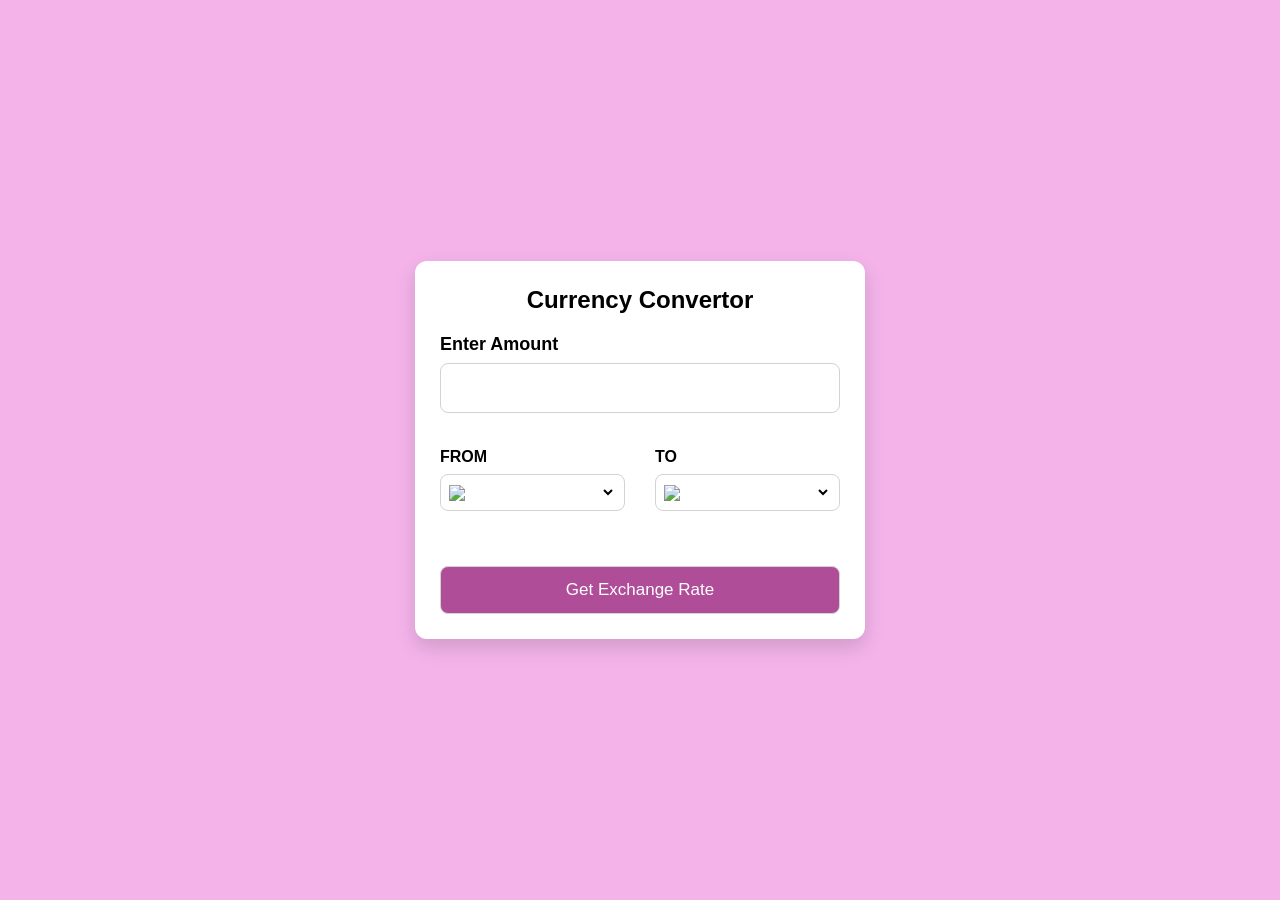
==== index.html @ 29b19e73 "Update and rename currency-converter.html to index.html" ====
<!DOCTYPE html>
<html lang="en">
<head>
    <meta charset="UTF-8">
    <meta name="viewport" content="width=device-width, initial-scale=1.0">
    <title>Currency Convertor</title>
    <link rel="stylesheet" href="https://cdnjs.cloudflare.com/ajax/libs/font-awesome/7.0.1/css/all.min.css" integrity="sha512-2SwdPD6INVrV/lHTZbO2nodKhrnDdJK9/kg2XD1r9uGqPo1cUbujc+IYdlYdEErWNu69gVcYgdxlmVmzTWnetw==" crossorigin="anonymous" referrerpolicy="no-referrer" />
    <link rel="stylesheet" href="style.css">
</head>
<body>
    <div class="container">
        <h2>Currency Convertor</h2>
        <form>
            <div class="amount">
            <h3>Enter Amount</h3>
            <input  value="" type="text">
            </div>
            <div class="dropdown">
                <div class="from">
                    <p>FROM</p>
                    <div class="select-container">
                        <img src="https://flagsapi.com/US/flat/64.png" />
                        <select class="form">
                           
                        </select>
                    </div>
                </div>
                <i class="fa-solid fa-arrow-right-arrow-left"></i>
                <div class="to">
                    <p>TO</p>
                    <div class="select-container">
                        <img src="https://flagsapi.com/IN/flat/64.png" /> 
                        <select class="to">
                            
                        </select>
                    </div>
                </div>
            </div>
            <p id="msg"></p>
            <button type="submit">Get Exchange Rate</button>
        </form>
    </div>
    <script src="countrycodes.js"></script>
    <script src="script.js"></script>
    
    
</body>
</html>
---- style.css ----
*{
    margin:0;
    padding:0;
    box-sizing:border-box;
    font-family:Arial, Helvetica, sans-serif;
}

body{
    display:flex;
    justify-content:center;
    align-items:center;
    min-height:100vh;
    background-color:#f4b4ea;
    padding:20px;
}

.container{
    background:#fff;
    width:100%;
    max-width:450px;
    padding:25px;
    border-radius:12px;
    box-shadow:0 8px 20px rgba(0,0,0,0.15);
}

.container h2{
    text-align:center;
    margin-bottom:20px;
}

form{
    margin-top:20px;
}

.amount h3{
    margin-bottom:8px;
    font-size:18px;
}

form input,
form select,
button{
    width:100%;
    border:1px solid lightgray;
    border-radius:8px;
    outline:none;
}

form input{
    height:50px;
    font-size:18px;
    padding:0 12px;
}

.dropdown{
    display:flex;
    justify-content:space-between;
    align-items:center;
    gap:15px;
    margin:35px 0;
}

.from,
.to{
    flex:1;
}

.dropdown p{
    margin-bottom:8px;
    font-weight:600;
}

.select-container{
    display:flex;
    align-items:center;
    justify-content:center;
    border:1px solid lightgray;
    border-radius:8px;
    padding:8px;
    gap:10px;
}

.select-container img{
    width:40px;
}

.select-container select{
    border:none;
    width:100%;
    font-size:16px;
    background:transparent;
    cursor:pointer;
}

.dropdown i{
    font-size:20px;
    color:#af4d98;
}

#msg{
    margin-top:10px;
    text-align:center;
    font-size:17px;
    font-weight:600;
}

button{
    margin-top:20px;
    height:48px;
    background:#af4d98;
    color:white;
    font-size:17px;
    cursor:pointer;
    transition:0.3s;
}

button:hover{
    background:#953d80;
}



@media (max-width:768px){

    .container{
        max-width:400px;
        padding:20px;
    }

    .dropdown{
        gap:10px;
    }

    .dropdown i{
        font-size:18px;
    }

}



@media (max-width:600px){

    body{
        padding:15px;
    }

    .container{
        width:100%;
        padding:18px;
    }

    .container h2{
        font-size:24px;
    }

    .amount h3{
        font-size:16px;
    }

    .dropdown{
        flex-direction:column;
        gap:20px;
    }

    .dropdown i{
        transform:rotate(90deg);
        margin:0;
    }

    .from,
    .to{
        width:100%;
    }

    .select-container{
        justify-content:flex-start;
    }

    .select-container img{
        width:35px;
    }

    #msg{
        font-size:15px;
    }

    button{
        height:45px;
        font-size:16px;
    }

}



@media (max-width:400px){

    .container{
        padding:15px;
    }

    .container h2{
        font-size:20px;
    }

    form input{
        height:45px;
        font-size:16px;
    }

    .select-container img{
        width:30px;
    }

    .select-container select{
        font-size:14px;
    }

    button{
        height:42px;
        font-size:15px;
    }

}
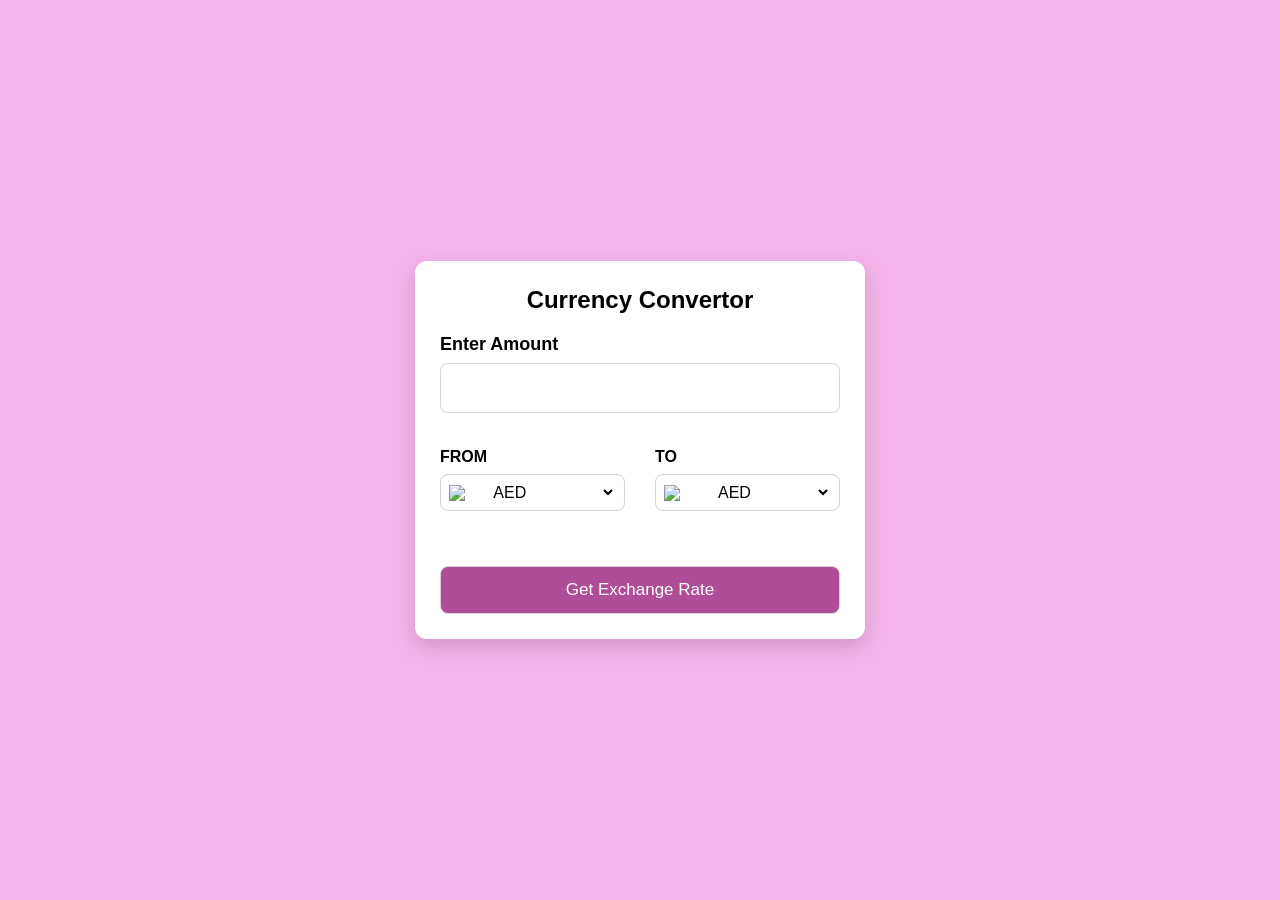
==== commit 765d577f: "Fix script source and formatting in index.html Updated the script source for country codes and fixed" ====
--- a/index.html
+++ b/index.html
@@ -40,7 +40,7 @@
             <button type="submit">Get Exchange Rate</button>
         </form>
     </div>
-    <script src="countrycodes.js"></script>
+    <script src="country-list.js"></script>
     <script src="script.js"></script>
     
     
